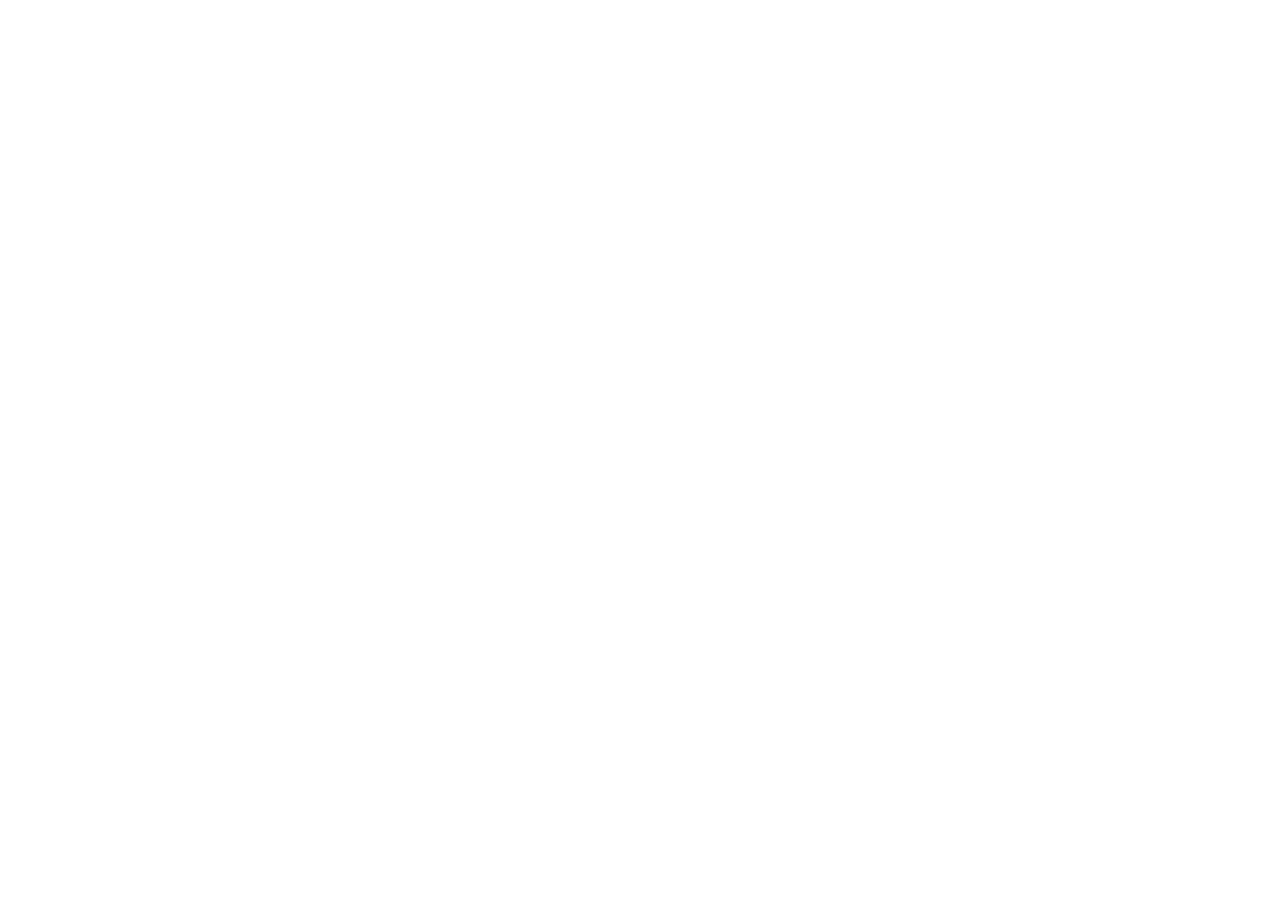
==== register.html @ 8a5eb519 "a" ====
<!DOCTYPE html>
<html>
<head>
	<title></title>
<!-- Required meta tags -->
<meta charset="utf-8">
<meta name="viewport" content="width=device-width, initial-scale=1, shrink-to-fit=no">

<!-- Bootstrap CSS -->
<link rel="stylesheet" href="https://stackpath.bootstrapcdn.com/bootstrap/4.1.3/css/bootstrap.min.css" integrity="sha384-MCw98/SFnGE8fJT3GXwEOngsV7Zt27NXFoaoApmYm81iuXoPkFOJwJ8ERdknLPMO" crossorigin="anonymous">	
</head>
<body>


<script src="https://code.jquery.com/jquery-3.3.1.slim.min.js" integrity="sha384-q8i/X+965DzO0rT7abK41JStQIAqVgRVzpbzo5smXKp4YfRvH+8abtTE1Pi6jizo" crossorigin="anonymous"></script>
<script src="https://cdnjs.cloudflare.com/ajax/libs/popper.js/1.14.3/umd/popper.min.js" integrity="sha384-ZMP7rVo3mIykV+2+9J3UJ46jBk0WLaUAdn689aCwoqbBJiSnjAK/l8WvCWPIPm49" crossorigin="anonymous"></script>
<script src="https://stackpath.bootstrapcdn.com/bootstrap/4.1.3/js/bootstrap.min.js" integrity="sha384-ChfqqxuZUCnJSK3+MXmPNIyE6ZbWh2IMqE241rYiqJxyMiZ6OW/JmZQ5stwEULTy" crossorigin="anonymous"></script>
</body>
</html>
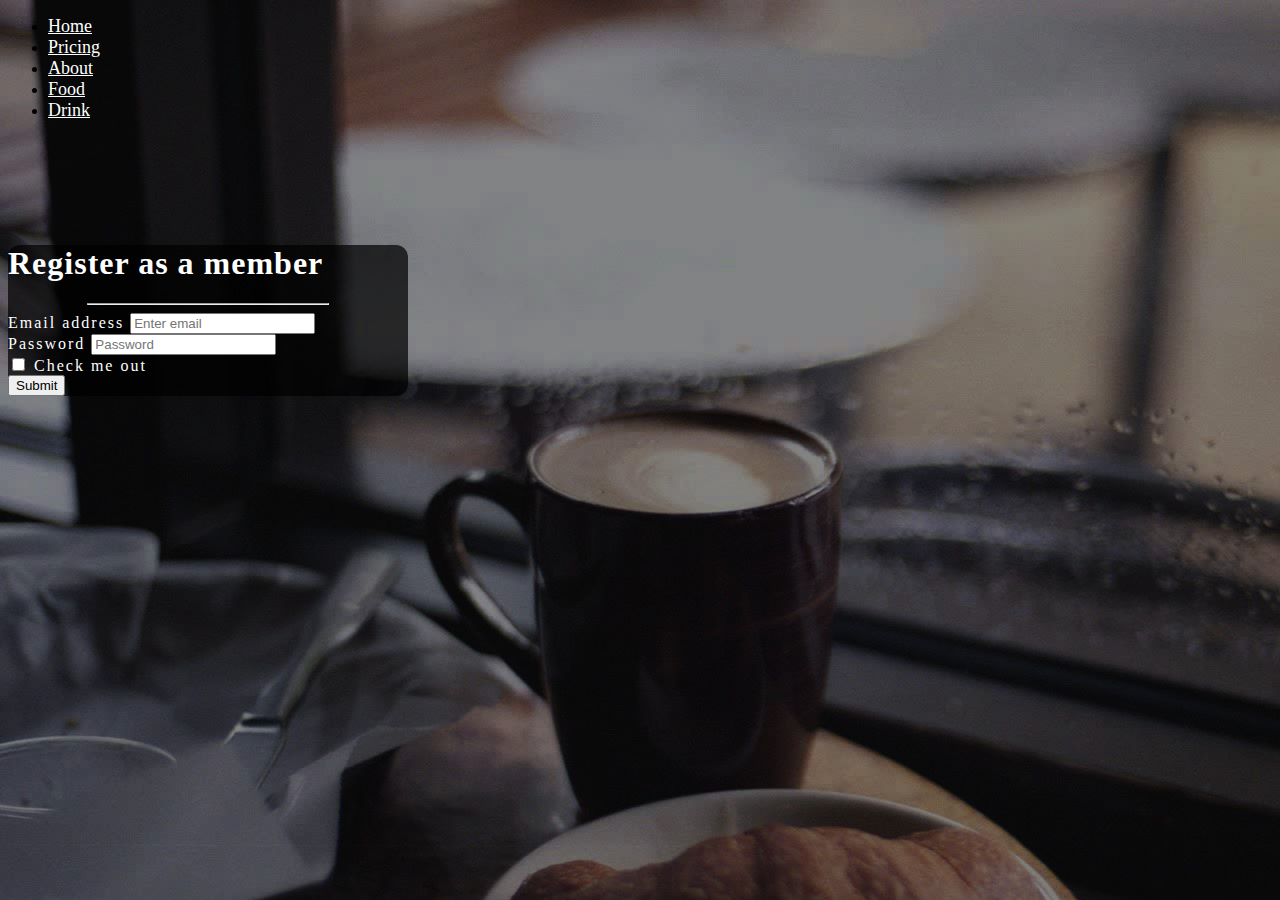
==== commit fa08bc5c: "reg" ====
--- a/register.html
+++ b/register.html
@@ -7,13 +7,62 @@
 <meta name="viewport" content="width=device-width, initial-scale=1, shrink-to-fit=no">
 
 <!-- Bootstrap CSS -->
-<link rel="stylesheet" href="https://stackpath.bootstrapcdn.com/bootstrap/4.1.3/css/bootstrap.min.css" integrity="sha384-MCw98/SFnGE8fJT3GXwEOngsV7Zt27NXFoaoApmYm81iuXoPkFOJwJ8ERdknLPMO" crossorigin="anonymous">	
+<link rel="stylesheet" href="https://stackpath.bootstrapcdn.com/bootstrap/4.1.3/css/bootstrap.min.css" integrity="sha384-MCw98/SFnGE8fJT3GXwEOngsV7Zt27NXFoaoApmYm81iuXoPkFOJwJ8ERdknLPMO" crossorigin="anonymous">
+<!-- animate.css -->
+
+<link rel="stylesheet"
+ href="https://cdnjs.cloudflare.com/ajax/libs/animate.css/3.5.2/animate.min.css"
+ integrity="sha384-OHBBOqpYHNsIqQy8hL1U+8OXf9hH6QRxi0+EODezv82DfnZoV7qoHAZDwMwEJvSw"
+ crossorigin="anonymous">
+<link rel="stylesheet" href="https://fonts.googleapis.com/icon?family=Material+Icons">
+<!-- my css -->
+<link rel="stylesheet" type="text/css" href="register.css">
 </head>
-<body>
 
+<ul class="nav justify-content-center mt-5">
+  <li class="nav-item">
+    <a class="nav-link active" href="#">Home</a>
+  </li>
+  <li class="nav-item">
+    <a class="nav-link" href="#">Pricing</a>
+  </li>
+  <li class="nav-item">
+    <a class="nav-link" href="#">About</a>
+  </li>
+  <li class="nav-item">
+    <a class="nav-link" href="#">Food</a>
+  </li>
+  <li class="nav-item">
+    <a class="nav-link" href="#">Drink</a>
+  </li>
+</ul>
 
-<script src="https://code.jquery.com/jquery-3.3.1.slim.min.js" integrity="sha384-q8i/X+965DzO0rT7abK41JStQIAqVgRVzpbzo5smXKp4YfRvH+8abtTE1Pi6jizo" crossorigin="anonymous"></script>
+<div class="d-flex justify-content-center form-center">
+	<form class="mb-3 mx-3">
+	  <h1 class="text-center mt-3">Register as a member</h1>
+	  <hr id="divider" class="mb-2">
+	  <div class="form-group mx-5">
+	    <label for="exampleInputEmail1" class="mt-2">Email address</label>
+	    <input type="email" class="form-control" id="exampleInputEmail1" aria-describedby="emailHelp" placeholder="Enter email">
+	    <!-- <small id="emailHelp" class="form-text text-muted">We'll never share your email with anyone else.</small> -->
+	  </div>
+	  <div class="form-group mx-5">
+	    <label for="exampleInputPassword1">Password</label>
+	    <input type="password" class="form-control" id="exampleInputPassword1" placeholder="Password">
+	  </div>
+	  <div class="form-group mx-5 form-check">
+	    <input type="checkbox" class="form-check-input" id="exampleCheck1">
+	    <label class="form-check-label" for="exampleCheck1">Check me out</label>
+	  </div>
+	  <button type="submit" class="btn btn-primary mb-5 mx-5">Submit</button>
+	</form>
+</div>
+
+<!-- Optional JavaScript -->
+<!-- jQuery first, then Popper.js, then Bootstrap JS -->
+<script src="https://ajax.googleapis.com/ajax/libs/jquery/3.3.1/jquery.min.js"></script>
 <script src="https://cdnjs.cloudflare.com/ajax/libs/popper.js/1.14.3/umd/popper.min.js" integrity="sha384-ZMP7rVo3mIykV+2+9J3UJ46jBk0WLaUAdn689aCwoqbBJiSnjAK/l8WvCWPIPm49" crossorigin="anonymous"></script>
 <script src="https://stackpath.bootstrapcdn.com/bootstrap/4.1.3/js/bootstrap.min.js" integrity="sha384-ChfqqxuZUCnJSK3+MXmPNIyE6ZbWh2IMqE241rYiqJxyMiZ6OW/JmZQ5stwEULTy" crossorigin="anonymous"></script>
+<script src="register.js"></script>
 </body>
 </html>--- a/register.css
+++ b/register.css
@@ -0,0 +1,65 @@
+body
+{
+	box-sizing: border-box;
+	background-image: url(image/relax.jpg);
+	background-size: auto;	
+	background-repeat: no-repeat;
+	background-position: center center 0;
+	height: 100%;
+}
+
+.nav-link
+{
+	color: white;
+	font-size: 2vh;
+}
+
+.nav-link:hover
+{
+	color: #29f1c3;
+	transition: 1s;
+}
+
+
+
+.form-center
+{
+	margin-top: 13.77vh;
+}
+
+.form-group
+{
+	color: white;
+	letter-spacing: 2px;
+}
+
+form
+{
+	max-width: 400px;
+	background-color: rgba(0,0,0,0.7);
+	border-radius: 12px;
+
+}
+
+form h1
+{
+	color: white;
+	letter-spacing: 1px;
+}
+
+#divider
+{
+	width: 60%;
+	background-color: white;
+}
+
+input[type]
+
+@media screen and (max-width: 600px)
+{
+
+	form
+	{
+		width: 100%;
+	}
+}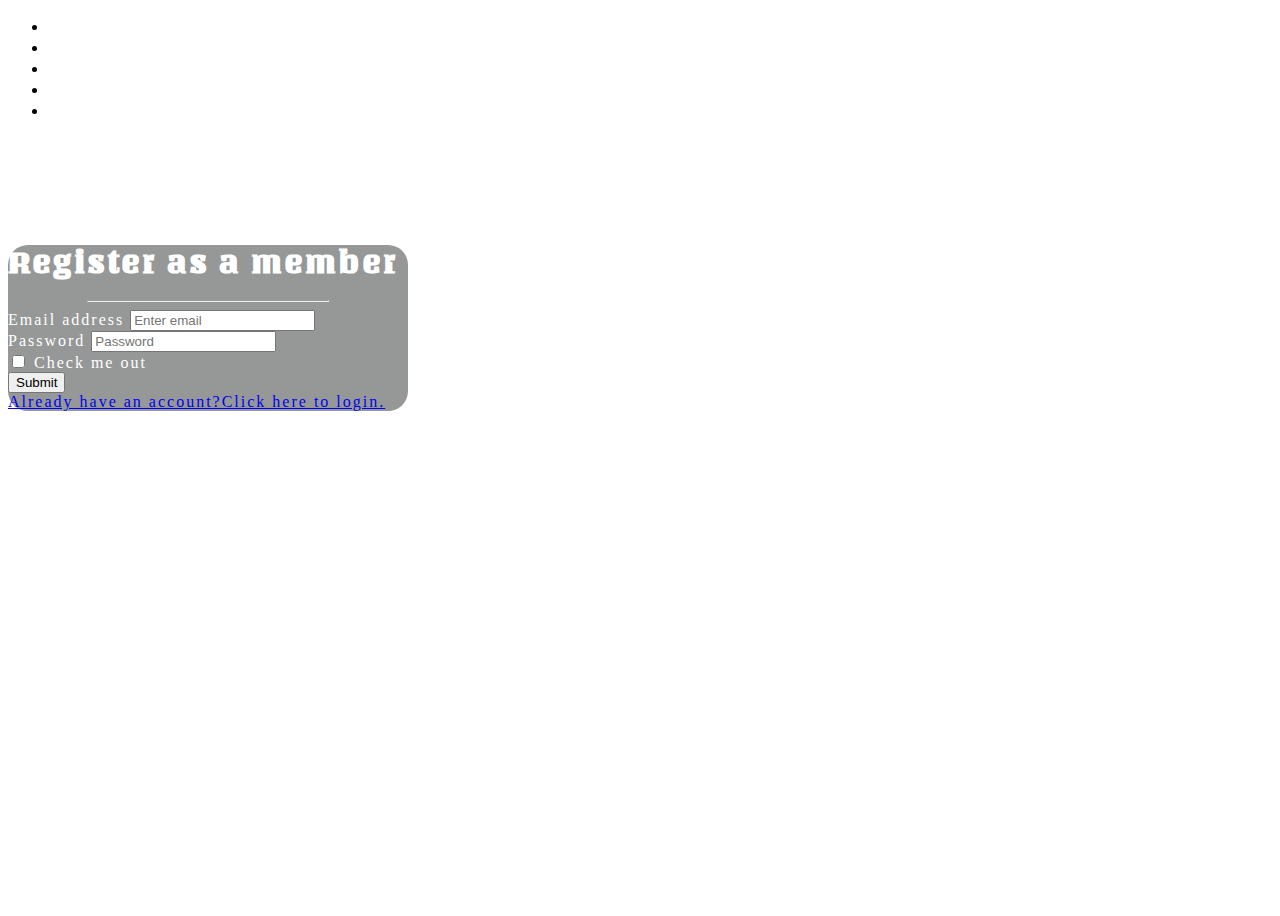
==== commit 398a8e56: "finish register page" ====
--- a/register.html
+++ b/register.html
@@ -17,11 +17,14 @@
 <link rel="stylesheet" href="https://fonts.googleapis.com/icon?family=Material+Icons">
 <!-- my css -->
 <link rel="stylesheet" type="text/css" href="register.css">
+
+<!-- Google font -->
+<link href="https://fonts.googleapis.com/css?family=Unlock" rel="stylesheet">
 </head>
 
 <ul class="nav justify-content-center mt-5">
   <li class="nav-item">
-    <a class="nav-link active" href="#">Home</a>
+    <a class="nav-link active" href="index.html">Home</a>
   </li>
   <li class="nav-item">
     <a class="nav-link" href="#">Pricing</a>
@@ -38,23 +41,29 @@
 </ul>
 
 <div class="d-flex justify-content-center form-center">
-	<form class="mb-3 mx-3">
-	  <h1 class="text-center mt-3">Register as a member</h1>
-	  <hr id="divider" class="mb-2">
+	<form class="mb-3 mx-3 form-fadeIn shadow-lg" id="reg">
+	  	<div>
+	  		<h1 class="text-center py-2 mt-1">Register as a member</h1>
+	  		<hr id="divider">	  		
+		</div>
 	  <div class="form-group mx-5">
 	    <label for="exampleInputEmail1" class="mt-2">Email address</label>
-	    <input type="email" class="form-control" id="exampleInputEmail1" aria-describedby="emailHelp" placeholder="Enter email">
-	    <!-- <small id="emailHelp" class="form-text text-muted">We'll never share your email with anyone else.</small> -->
+	    <input type="email" class="form-control" id="exampleInputEmail1" aria-describedby="emailHelp" placeholder="Enter email" required>
+	    <!-- <small id="emailHelp" class="form-text text-muted">We'll never share your email with anyone else.</small>
+	     -->	     
 	  </div>
 	  <div class="form-group mx-5">
 	    <label for="exampleInputPassword1">Password</label>
-	    <input type="password" class="form-control" id="exampleInputPassword1" placeholder="Password">
+	    <input type="password" class="form-control" id="exampleInputPassword1" placeholder="Password" required>
 	  </div>
 	  <div class="form-group mx-5 form-check">
 	    <input type="checkbox" class="form-check-input" id="exampleCheck1">
 	    <label class="form-check-label" for="exampleCheck1">Check me out</label>
 	  </div>
-	  <button type="submit" class="btn btn-primary mb-5 mx-5">Submit</button>
+	  <button type="submit" class="btn btn-secondary mb-5 mx-5">Submit</button>
+	  <div class="form-group mx-5">
+	  	<a href="login.html" class="text-center text-white" style="letter-spacing: 2px;">Already have an account?Click here to login.</a>
+	  </div>	  
 	</form>
 </div>
 
--- a/register.css
+++ b/register.css
@@ -1,11 +1,12 @@
-body
+body,html
 {
 	box-sizing: border-box;
-	background-image: url(image/relax.jpg);
-	background-size: auto;	
-	background-repeat: no-repeat;
-	background-position: center center 0;
+	background: url(http://25.media.tumblr.com/0d342dbe99dd698a82baf8d168ce1790/tumblr_mkbhagMANA1rwmh9jo1_500.gif) no-repeat center center fixed;
+	background-size:cover;		
+	background-repeat:no-repeat;
+
 	height: 100%;
+	width: 100%;
 }
 
 .nav-link
@@ -16,7 +17,7 @@
 
 .nav-link:hover
 {
-	color: #29f1c3;
+	color: gold;
 	transition: 1s;
 }
 
@@ -36,15 +37,16 @@
 form
 {
 	max-width: 400px;
-	background-color: rgba(0,0,0,0.7);
-	border-radius: 12px;
+	background-color: rgba(46, 49, 49, 0.5);
+	border-radius: 20px;
 
 }
 
 form h1
-{
+{	
 	color: white;
-	letter-spacing: 1px;
+	letter-spacing: 2px;
+	font-family: 'Unlock', cursive;
 }
 
 #divider
